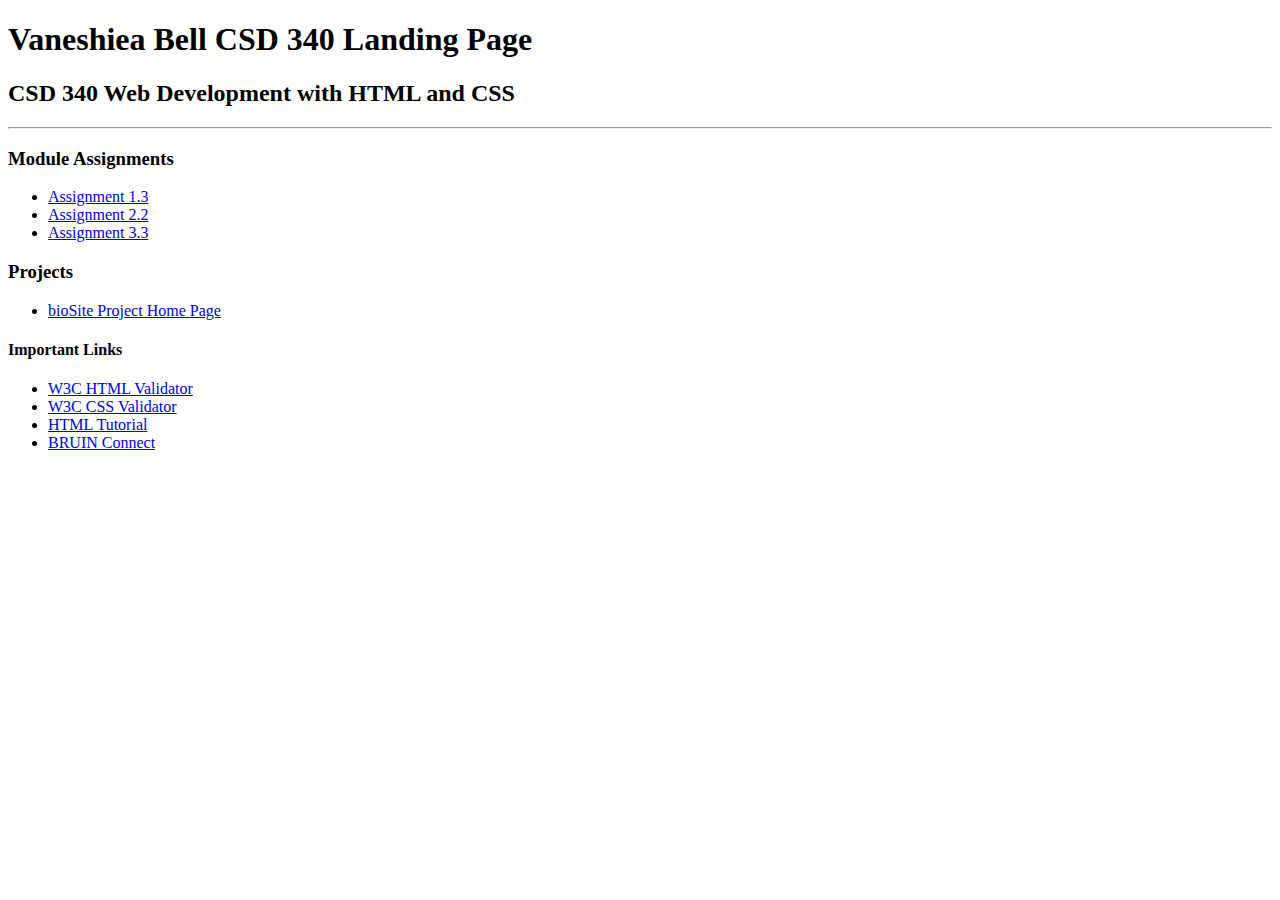
==== index.html @ 5287f127 "Update index.html" ====
<!DOCTYPE html>
<html lang="en">
<head>
    <meta charset="UTF-8">
    <meta name="viewport" content="width=device-width, initial-scale=1.0">
    <title>Vaneshiea Bell CSD 340 Landing Page</title>
    <link rel="stylesheet" href="site.css">
</head>
<body>
    <div id="container">
        <!-- Main Heading -->
        <h1>Vaneshiea Bell CSD 340 Landing Page</h1>

        <!-- Subheading -->
        <h2>CSD 340 Web Development with HTML and CSS</h2>

        <!-- Horizontal Line -->
        <hr>

        <!-- Module Assignments -->
        <h3>Module Assignments</h3>
        <ul>
            <li><a href="module-1/assignment1_3.html">Assignment 1.3</a></li>
            <li><a href="module-2/assignment2_2.html">Assignment 2.2</a></li>
            <li><a href="module-3/assignment3_3.html">Assignment 3.3</a></li>
        </ul>

        <!-- Projects Section -->
        <h3>Projects</h3>
        <ul>
            <li><a href="bioSite/index.html">bioSite Project Home Page</a></li>
        </ul>

        <!-- Important Links Section -->
        <h4>Important Links</h4>
        <ul>
            <li><a href="https://validator.w3.org/" target="_blank">W3C HTML Validator</a></li>
            <li><a href="http://jigsaw.w3.org/css-validator/" target="_blank">W3C CSS Validator</a></li>
            <li><a href="https://www.w3schools.com/html/" target="_blank">HTML Tutorial</a></li>
            <li><a href="https://bruinconnect.bellevue.edu/" target="_blank">BRUIN Connect</a></li>
        </ul>
    </div>
</body>
</html>
---- site.css ----

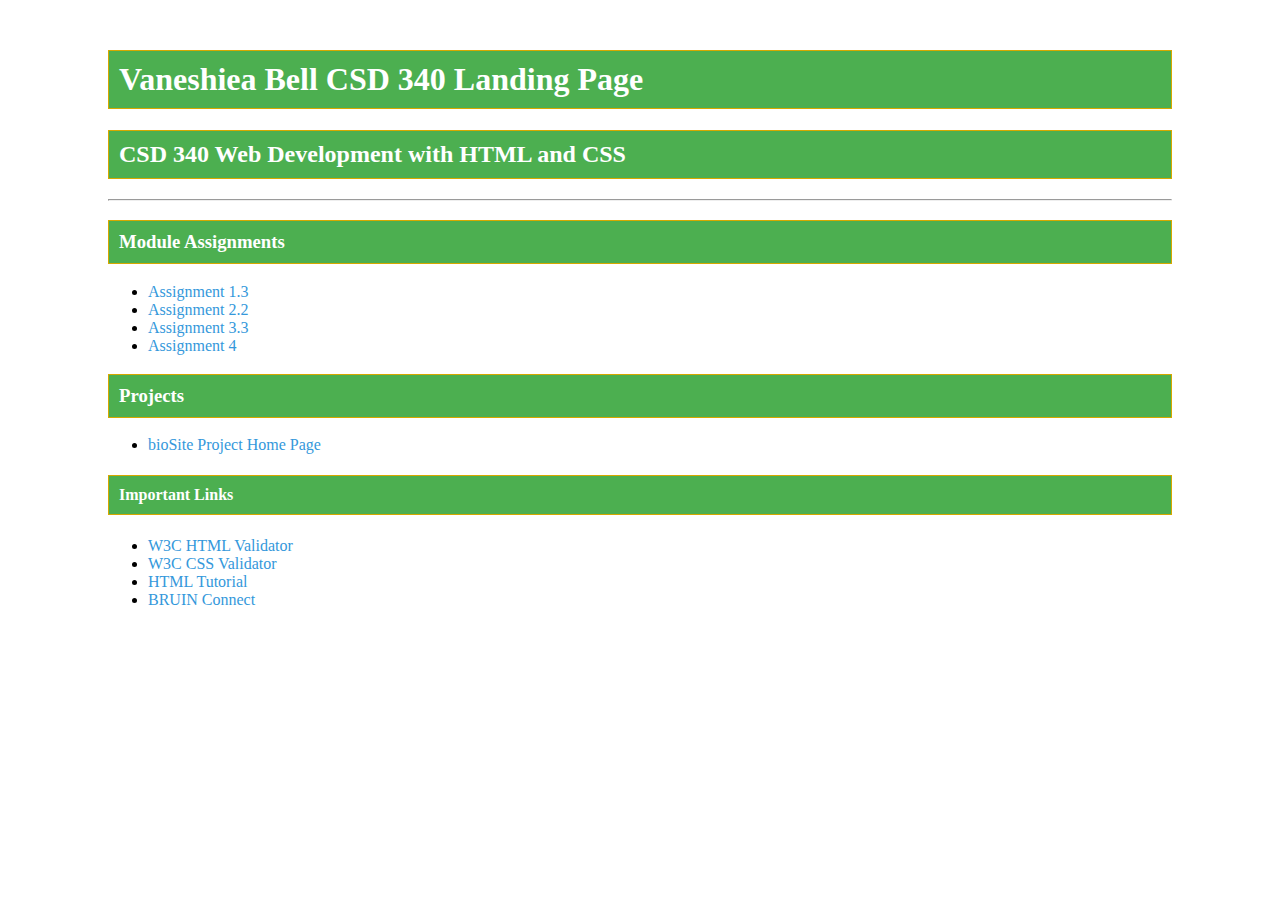
==== commit df76ac61: "Update index.html" ====
--- a/index.html
+++ b/index.html
@@ -23,7 +23,7 @@
             <li><a href="module-1/assignment1_3.html">Assignment 1.3</a></li>
             <li><a href="module-2/assignment2_2.html">Assignment 2.2</a></li>
             <li><a href="module-3/assignment3_3.html">Assignment 3.3</a></li>
-        </ul>
+ <li><a href="module 4/bell_mod4_2.html">Assignment 4</a></li>        </ul>
 
         <!-- Projects Section -->
         <h3>Projects</h3>
--- a/site.css
+++ b/site.css
@@ -1 +1,32 @@
+/* Container Styling */
+#container {
+    margin-top: 50px;
+    margin-left: 100px;
+    margin-right: 100px;
+}
 
+/* Heading Styles */
+h1, h2, h3, h4 {
+    background-color: #4CAF50;  /* Green background */
+    color: #FFFFFF;             /* White text */
+    border: 1px solid #D6A800;  /* Border color */
+    padding: 10px;
+}
+
+/* Anchor Styling */
+a {
+    color: #3498db;             /* Blue link color */
+    text-decoration: none;      /* Remove underline */
+}
+
+/* Anchor Hover Styling */
+a:hover {
+    color: #e74c3c;             /* Red color on hover */
+}
+
+/* Anchor Visited Styling */
+a:visited {
+    color: #9b59b6;             /* Purple for visited links */
+}
+
+
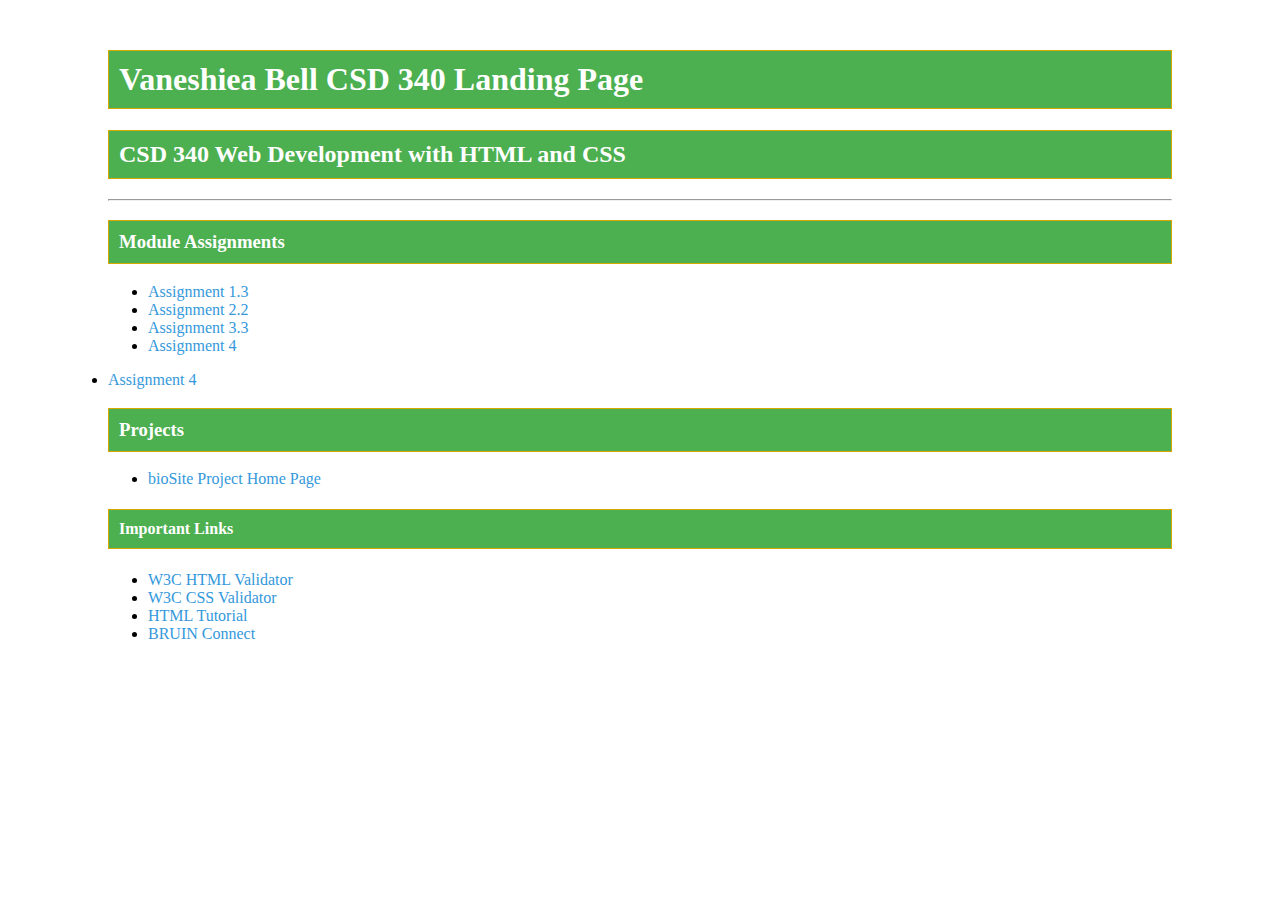
==== commit a36e72a6: "Update index.html" ====
--- a/index.html
+++ b/index.html
@@ -24,6 +24,8 @@
             <li><a href="module-2/assignment2_2.html">Assignment 2.2</a></li>
             <li><a href="module-3/assignment3_3.html">Assignment 3.3</a></li>
  <li><a href="module 4/bell_mod4_2.html">Assignment 4</a></li>        </ul>
+        <li><a href="module 6/bell_mod6_2.html">Assignment 4</a></li>        </ul>
+
 
         <!-- Projects Section -->
         <h3>Projects</h3>
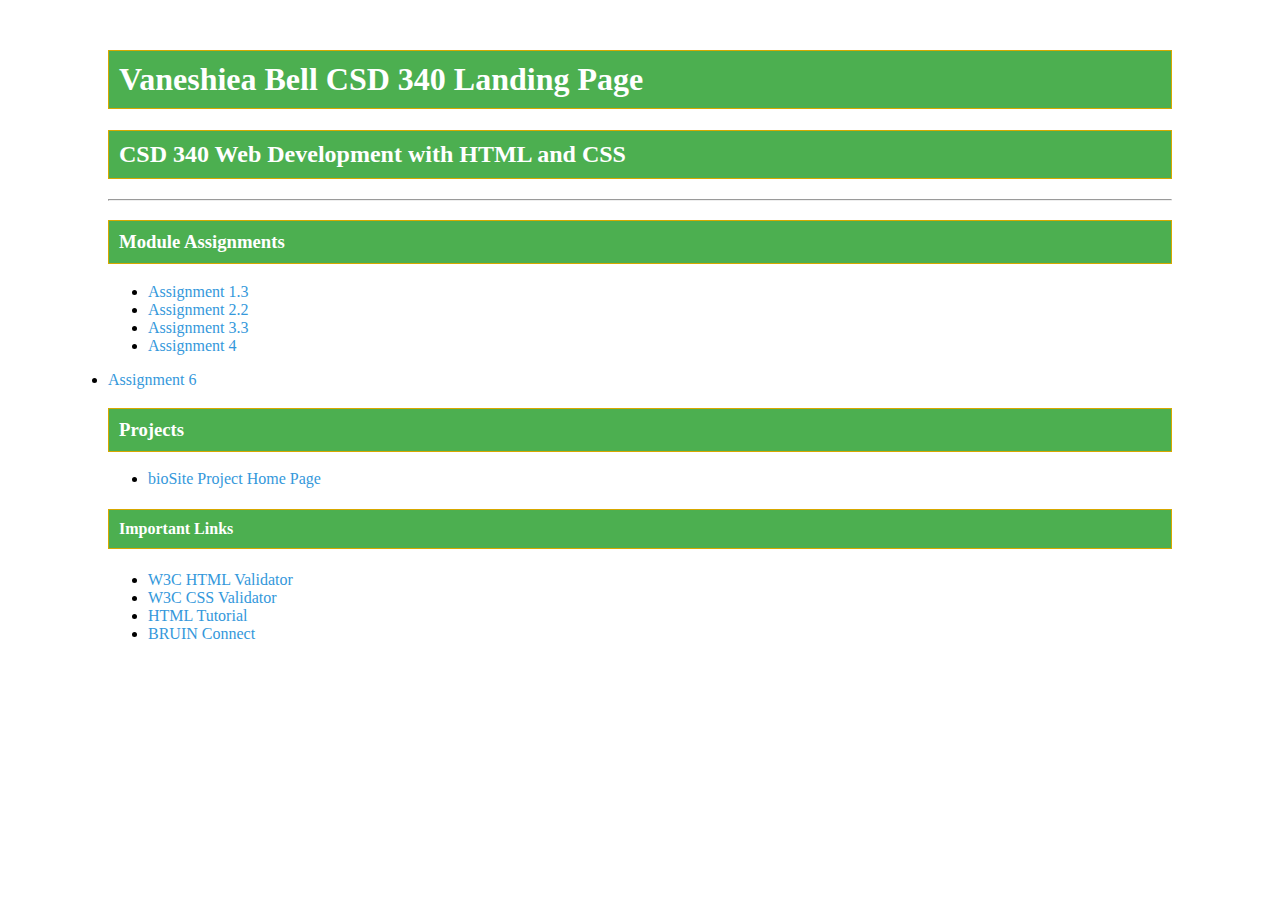
==== commit 40ae4cc4: "Update index.html" ====
--- a/index.html
+++ b/index.html
@@ -24,8 +24,7 @@
             <li><a href="module-2/assignment2_2.html">Assignment 2.2</a></li>
             <li><a href="module-3/assignment3_3.html">Assignment 3.3</a></li>
  <li><a href="module 4/bell_mod4_2.html">Assignment 4</a></li>        </ul>
-        <li><a href="module 6/bell_mod6_2.html">Assignment 4</a></li>        </ul>
-
+        <li><a href="module-6/bell_mod6_2.html">Assignment 6</a></li> 
 
         <!-- Projects Section -->
         <h3>Projects</h3>
